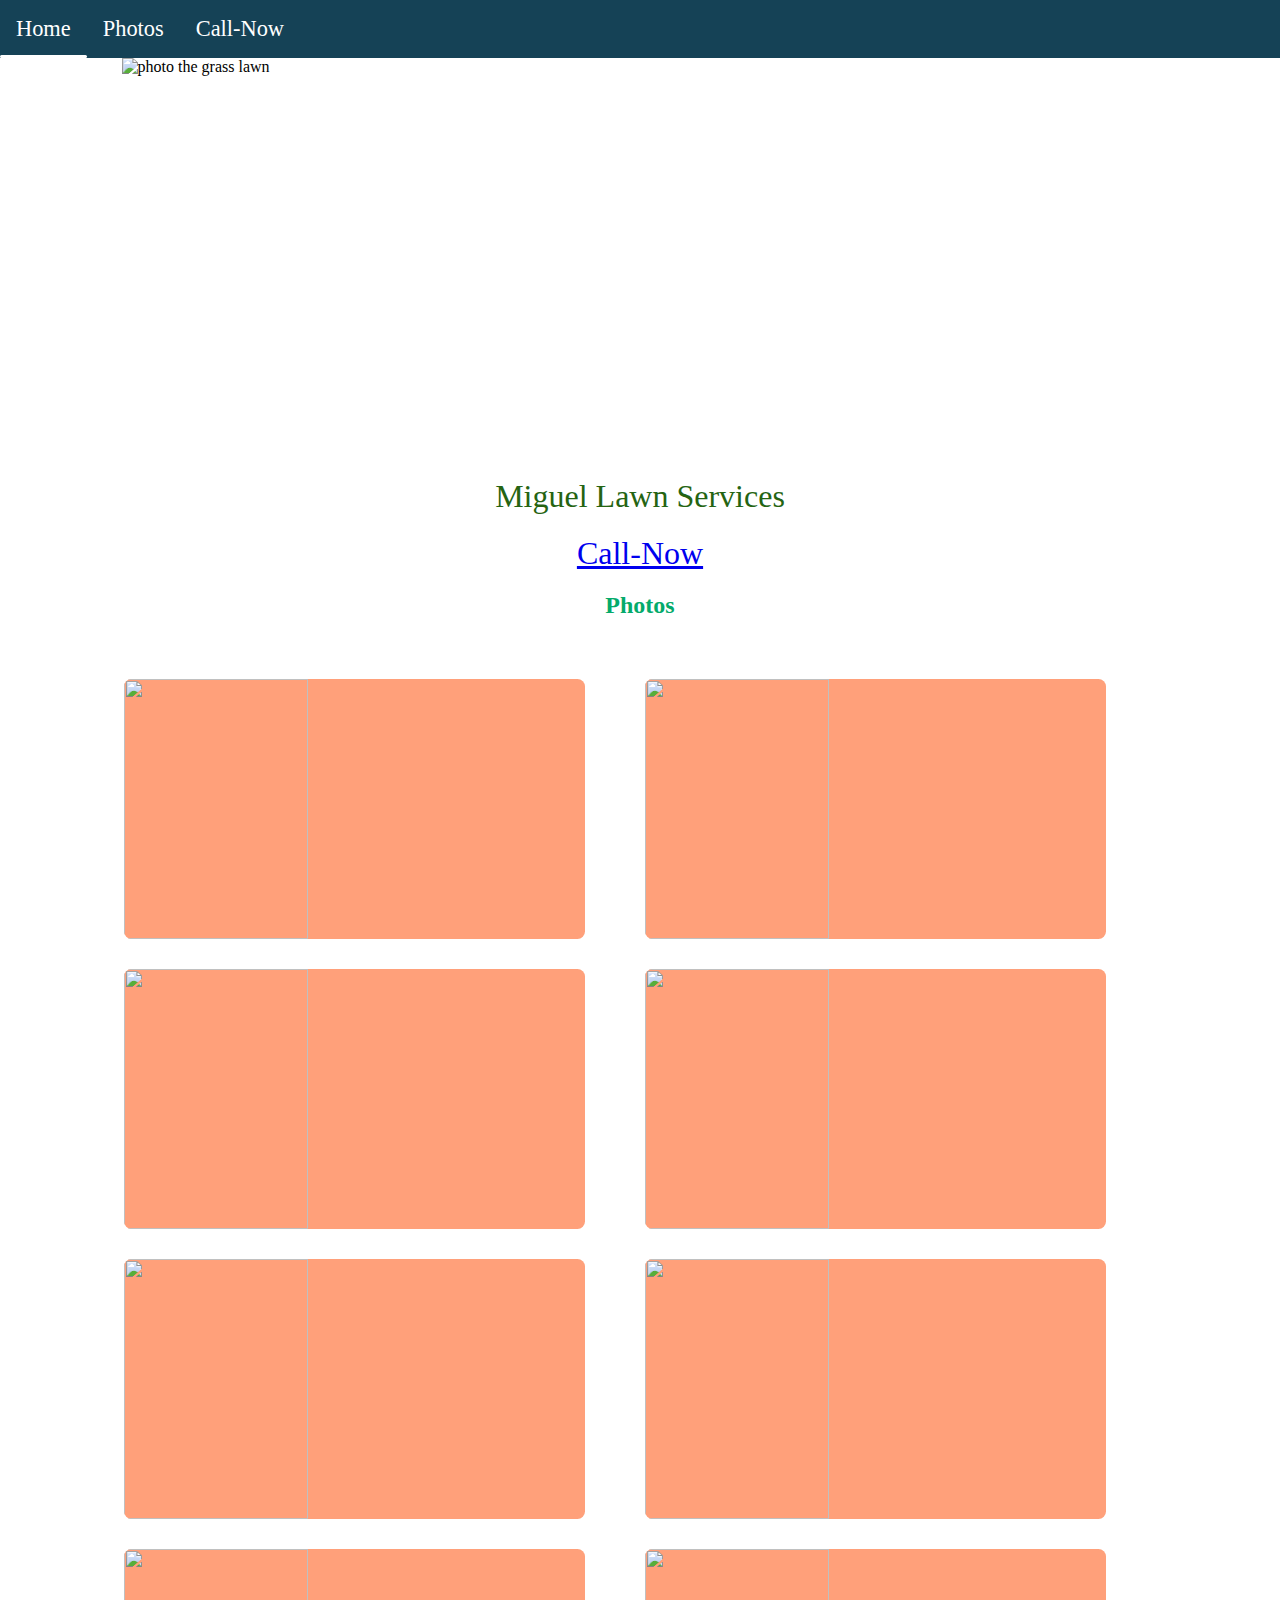
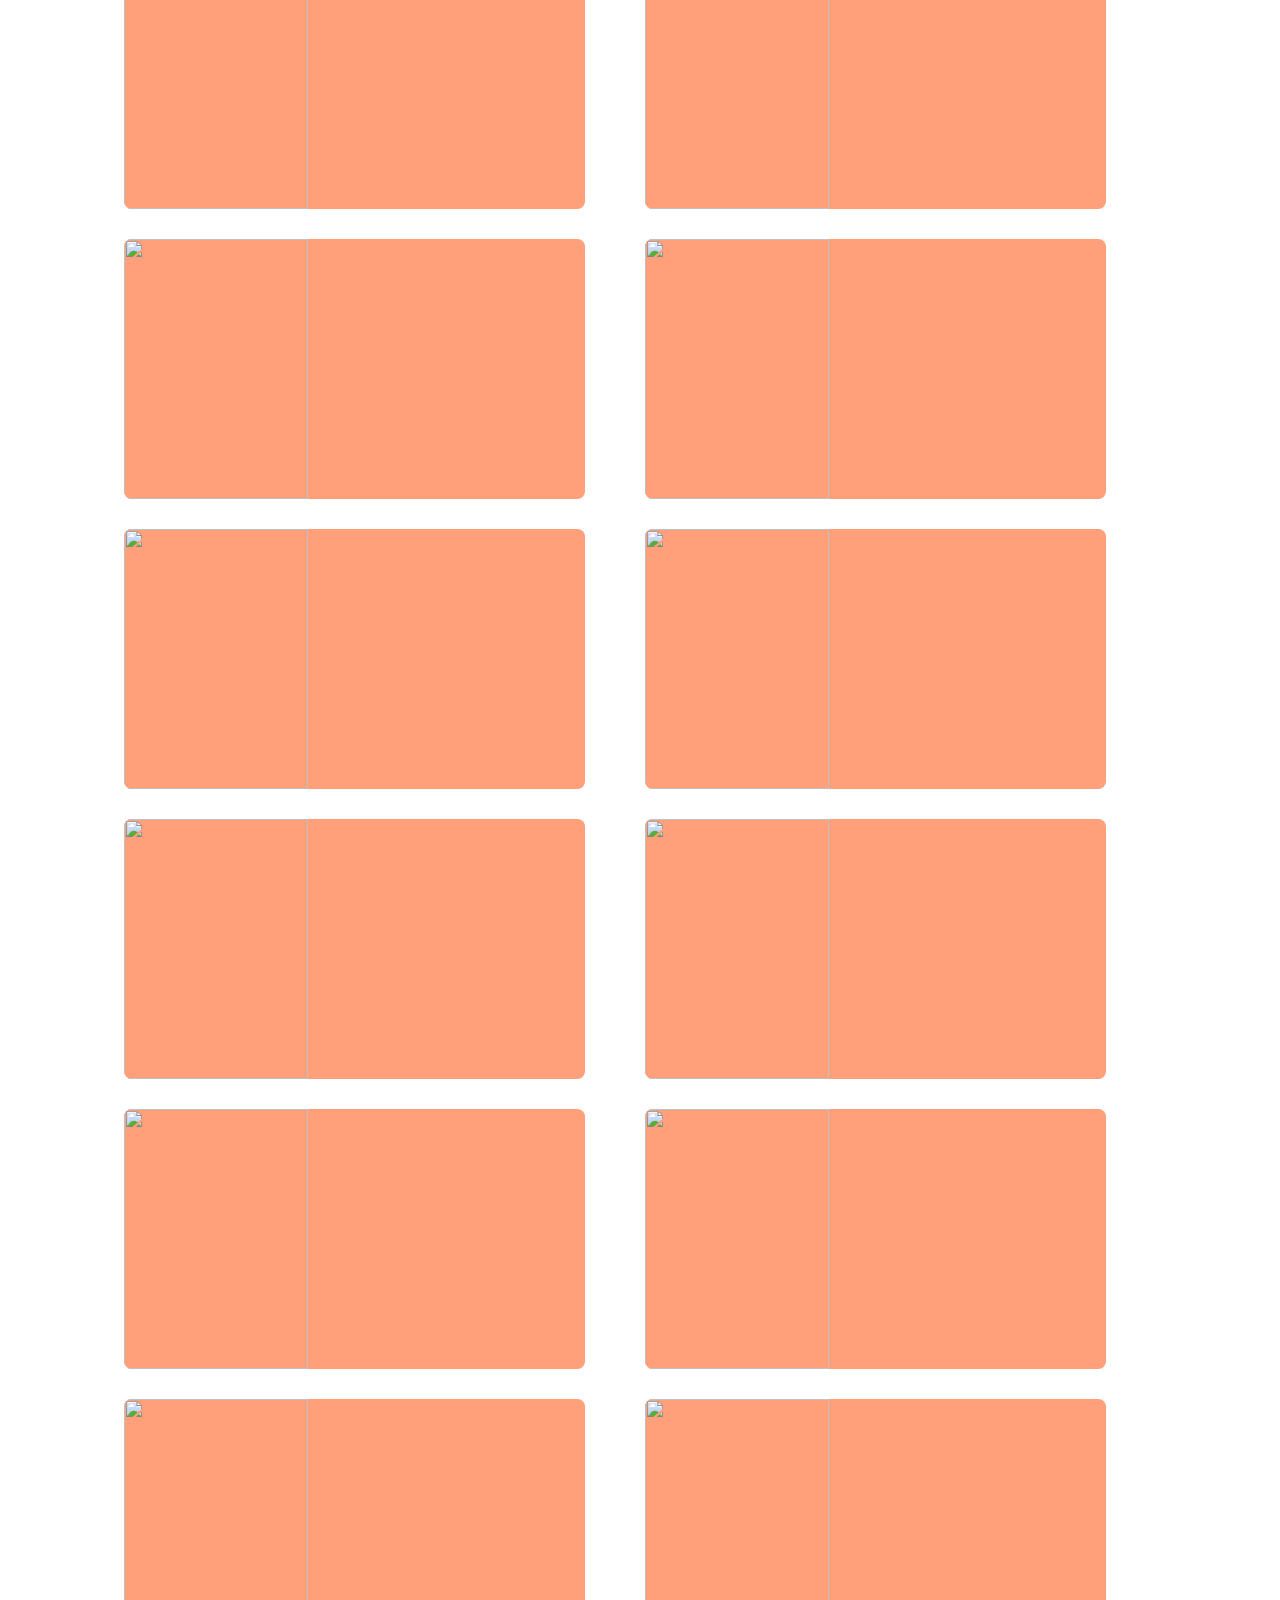
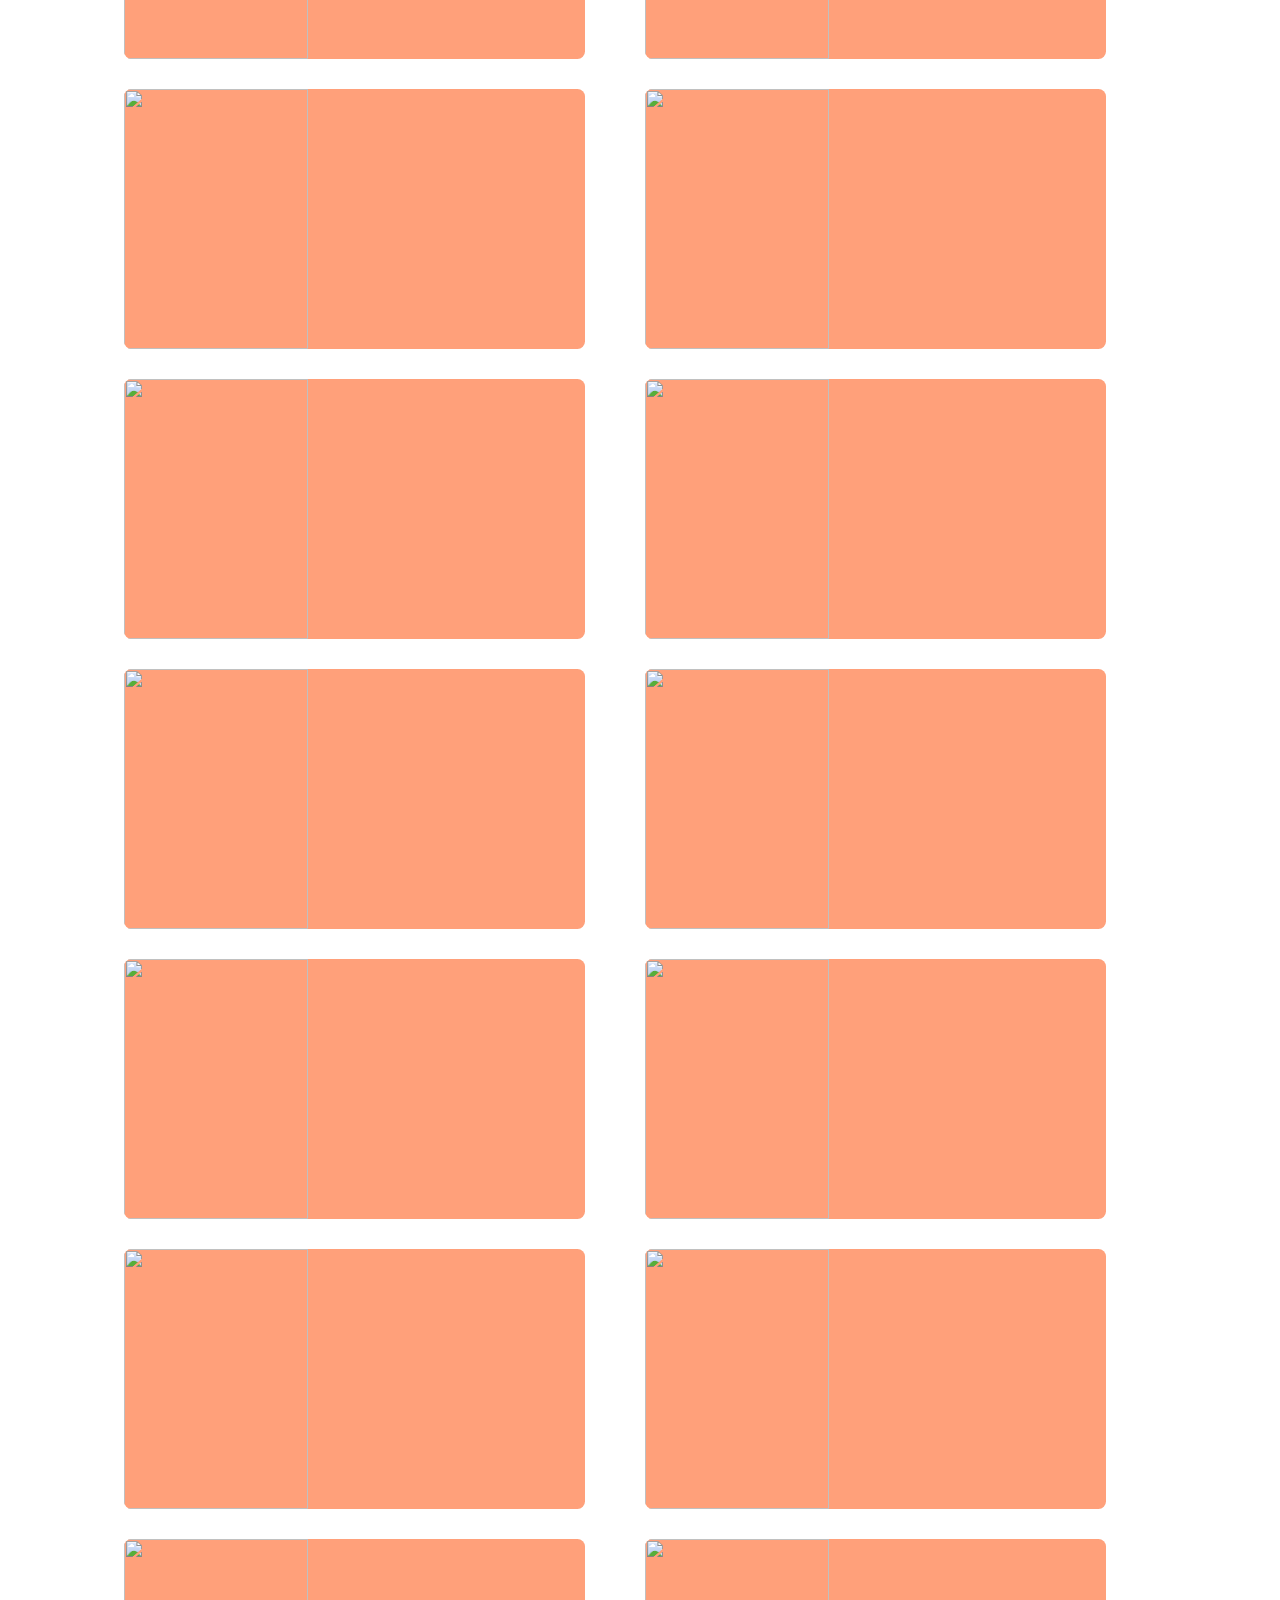
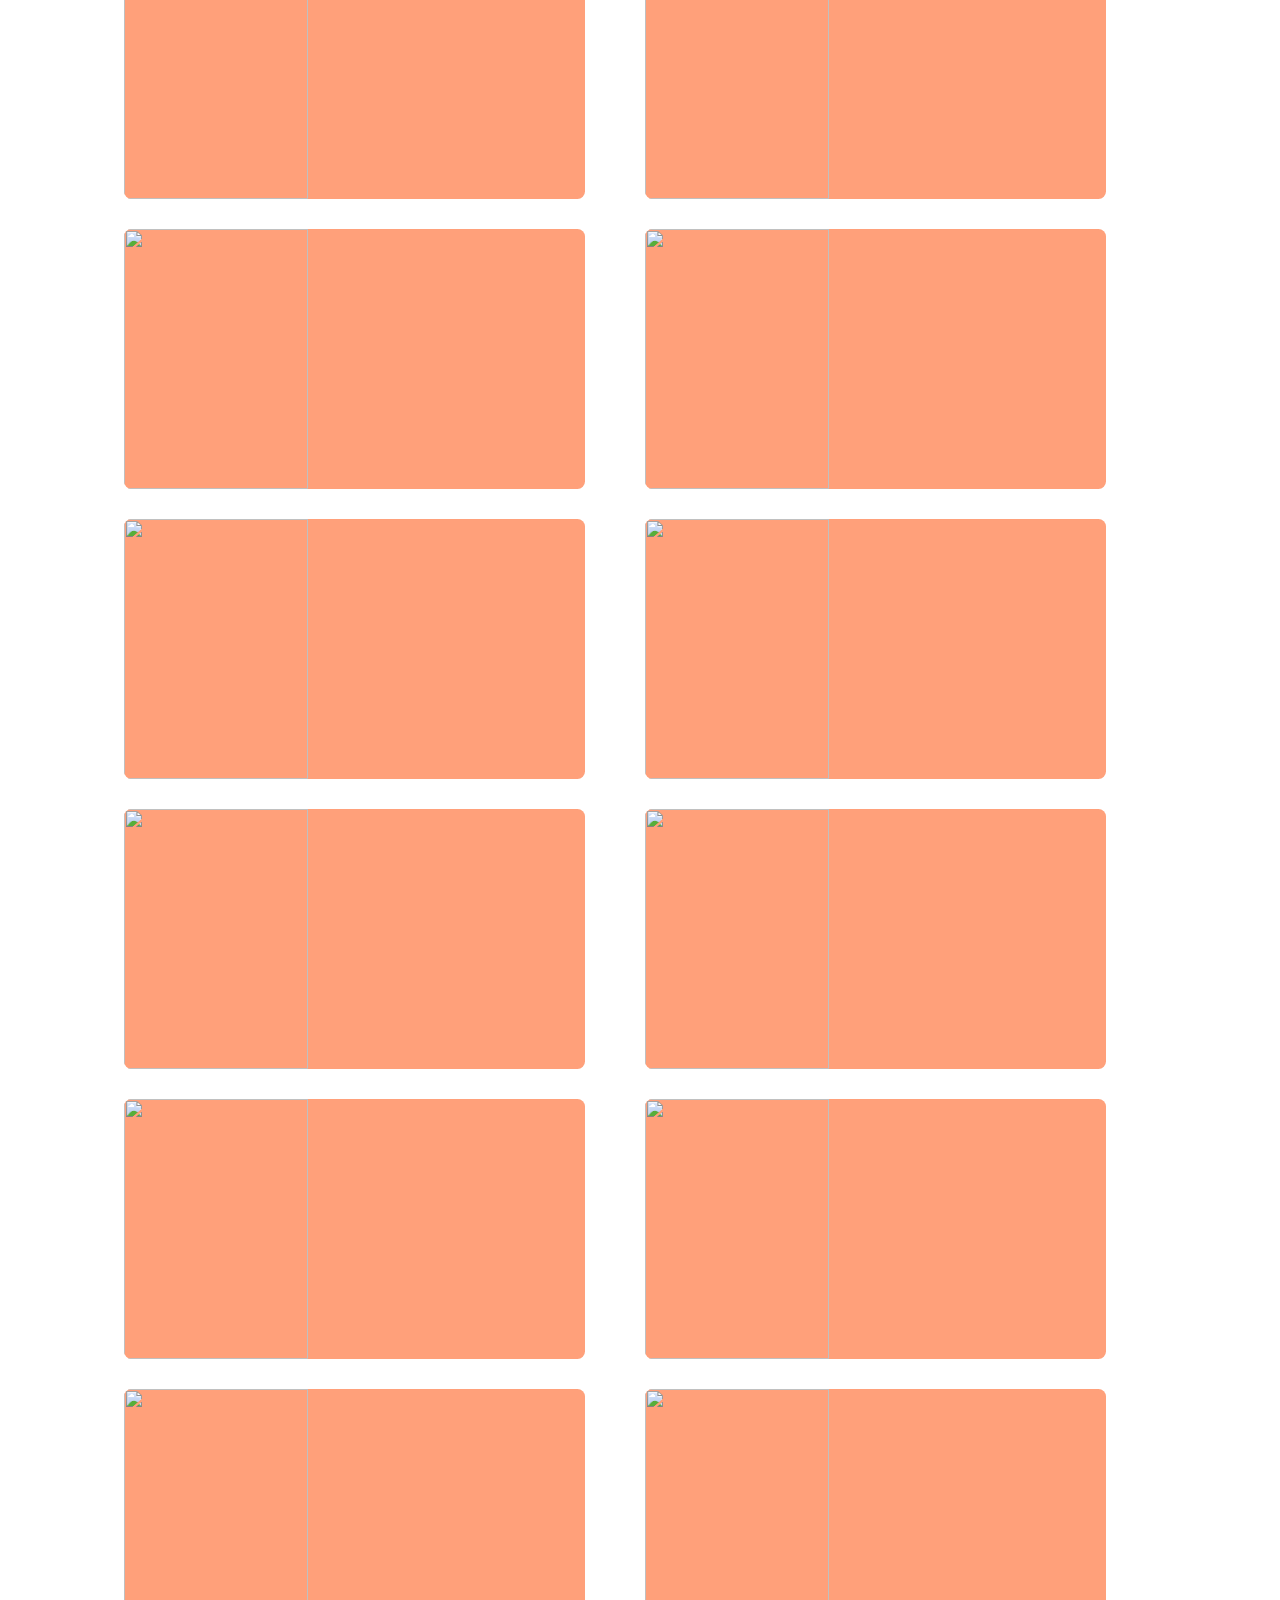
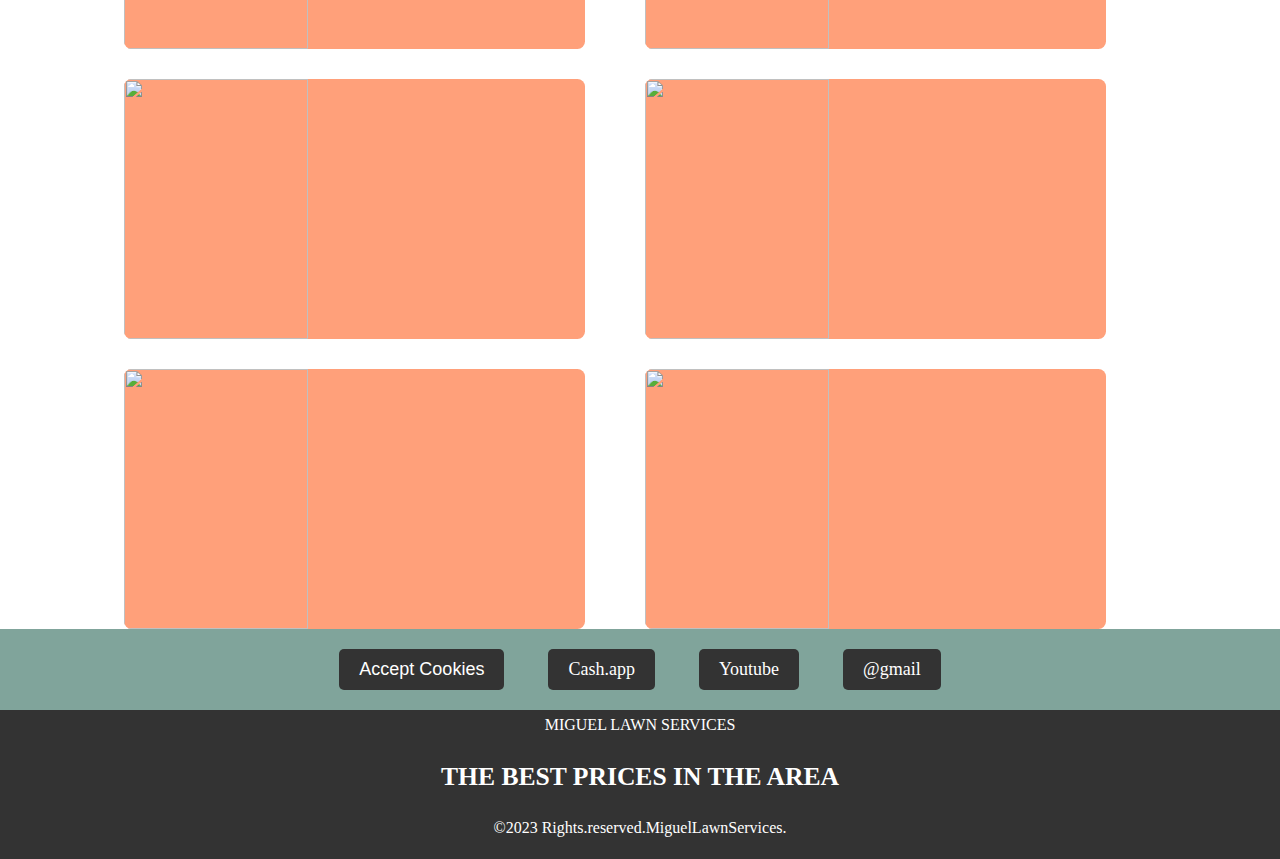
==== index.html @ 2a2e85ef "fix" ====
<!doctype html>
<html lang="en-us">
<head>
 <meta charset="utf-8">
 <meta name="viewport" content="width=device-width, initial-scale=1, shrink-to-fit=no">
   
  <link rel="stylesheet" href="./style.css">
  <link rel="stylesheet" href="./navbar.css">
  <link rel="stylesheet" href="./fotos.css">
  <link rel="stylesheet" href="button.css">
  <link rel="shortcut icon" href="https://img.icons8.com/emoji/28/null/maple-leaf-emoji.png" type="image/x-icon">
  <title>Laguna-Grass</title>
  <meta name="msvalidate.01" content="AD4BCA08DF0786EE514A2BD25D9C51A0">
</head>

<body>
  <nav class="navbar" id="nav">
    <ul>
      <li><a href="#" target="_top">Home</a></li>
      <li><a href="#content" target="_top">Photos</a></li>
      <li><a href="tel:12408838479">Call-Now</a></li>
    </ul>
  </nav>
  <div id="titulo">
    <img src="https://lagunamowinggrass.com/img/galeria11.jpg" alt="photo the grass lawn">
  </div>
  <div class="span" id="place">Miguel Lawn Services</div>
  <div class="span" id="llamar"><a href="tel:+2408838479">Call-Now</a></div>

<script async src="https://pagead2.googlesyndication.com/pagead/js/adsbygoogle.js?client=ca-pub-3200750316029700"
  crossorigin="anonymous"></script>
 
 

  <h2 id="content">Photos</h2>
  <main class="content">
  
      <img class="fotos" src="https://lagunamowinggrass.com/img/galeria1.jpg" alt="">
     
     
      <img class="fotos" src="https://lagunamowinggrass.com/img/cortes2.jpg" alt="">
    



    
      <img class="fotos" src="https://lagunamowinggrass.com/img/cortes2.jpg" alt="">
   

     
      <img class="fotos" src="https://lagunamowinggrass.com/img/galeria3.jpg" alt="">
     

     
      <img class="fotos" src="https://lagunamowinggrass.com/img/galeria5.jpg" alt="">
     
     
      <img class="fotos" src="https://lagunamowinggrass.com/img/galeria6.jpg" alt="">
     
     
      <img class="fotos" src="https://lagunamowinggrass.com/img/galeria7.jpg" alt="">
    
     
      <img class="fotos" src="https://lagunamowinggrass.com/img/galeria8.jpg" alt="">
    
     
      <img class="fotos" src="https://lagunamowinggrass.com/img/galeria9.jpg" alt="">
    
     
      <img class="fotos" src="https://lagunamowinggrass.com/img/galeria10.jpg" alt="">
    
     
      <img class="fotos" src="https://lagunamowinggrass.com/img/galeria11.jpg" alt="">
    
     
      <img class="fotos" src="https://lagunamowinggrass.com/img/galeria12.jpg" alt="">
    
     
      <img class="fotos" src="https://lagunamowinggrass.com/img/galeria13.jpg" alt="">
    
     
      <img class="fotos" src="https://lagunamowinggrass.com/img/galeria14.jpg" alt="">
    


     
      <img class="fotos" src="https://lagunamowinggrass.com/img/cortes2.jpg" alt="">
    
     
      <img class="fotos" src="https://lagunamowinggrass.com/img/galeria1.jpg" alt="">
    
     
      <img class="fotos" src="https://lagunamowinggrass.com/img/galeria3.jpg" alt="">
    
    
      <img class="fotos" src="https://lagunamowinggrass.com/img/galeria4.jpg" alt="">
    
    
      <img class="fotos" src="https://lagunamowinggrass.com/img/galeria5.jpg" alt="">
    
    
      <img class="fotos" src="https://lagunamowinggrass.com/img/galeria6.jpg" alt="">
    
    
      <img class="fotos" src="https://lagunamowinggrass.com/img/galeria7.jpg" alt="">
    
    
      <img class="fotos" src="https://lagunamowinggrass.com/img/galeria8.jpg" alt="">
    
    
      <img class="fotos" src="https://lagunamowinggrass.com/img/galeria9.jpg" alt="">
    
    
      <img class="fotos" src="https://lagunamowinggrass.com/img/galeria10.jpg" alt="">
    
    
      <img class="fotos" src="https://lagunamowinggrass.com/img/galeria11.jpg" alt="">
    
    
      <img class="fotos" src="https://lagunamowinggrass.com/img/galeria12.jpg" alt="">
    
    
      <img class="fotos" src="https://lagunamowinggrass.com/img/galeria3.jpg" alt="">
    
    
      <img class="fotos" src="https://lagunamowinggrass.com/img/galeria14.jpg" alt="">
    
    
      <img class="fotos" src="https://lagunamowinggrass.com/img/galeria12.jpg" alt="">
    

    
      <img class="fotos" src="https://lagunamowinggrass.com/img/cortes2.jpg" alt="">
    

    
      <img class="fotos" src="https://lagunamowinggrass.com/img/galeria3.jpg" alt="">
    


    
      <img class="fotos" src="https://lagunamowinggrass.com/img/galeria1.jpg" alt="">
    
    
      <img class="fotos" src="https://lagunamowinggrass.com/img/galeria3.jpg" alt="">
    
    
      <img class="fotos" src="https://lagunamowinggrass.com/img/galeria4.jpg" alt="">
    
     
      <img class="fotos" src="https://lagunamowinggrass.com/img/galeria5.jpg" alt="">
    
     
      <img class="fotos" src="https://lagunamowinggrass.com/img/galeria6.jpg" alt="">
    
     
      <img class="fotos" src="https://lagunamowinggrass.com/img/galeria7.jpg" alt="">
    
     
      <img class="fotos" src="https://lagunamowinggrass.com/img/galeria8.jpg" alt="">
    
     
      <img class="fotos" src="https://lagunamowinggrass.com/img/galeria9.jpg" alt="">
    
     
      <img class="fotos" src="https://lagunamowinggrass.com/img/galeria10.jpg" alt="">
    
     
      <img class="fotos" src="https://lagunamowinggrass.com/img/galeria11.jpg" alt="">
    
     
      <img class="fotos" src="https://lagunamowinggrass.com/img/galeria12.jpg" alt="">
  
     
      <img class="fotos" src="https://lagunamowinggrass.com/img/galeria13.jpg" alt="">
  
     
      <img class="fotos" src="https://lagunamowinggrass.com/img/galeria14.jpg" alt="">
  

  </main>
  <div class="botones"> 
    <button class="button" id="galleta" onclick="mostrarMensajeCookies()">Accept Cookies</button>
    <a class="button" href="https://cash.app/$LagunaLawnServices" target="#">Cash.app</a>
    <a class="button" href="https://www.youtube.com/@miguellaguna8888?si=B71Z4YvEQ0Vnyp35" target="#">Youtube</a>
    <a class="button" href="mailto:lagunalawnservice88@gmail.com" target="#">@gmail</a>
    </div>
  <footer class="pie">
    <span>MIGUEL LAWN SERVICES</span>
    <h3 class="pie1">THE BEST PRICES IN THE AREA</h3>
    <p>&copy;2023 Rights.reserved.MiguelLawnServices.</p>

  </footer>
  <script src="app.js"></script>
  <script src="titulo.js"></script>

</body>

</html>
---- style.css ----
body {
    margin: 0;
    padding: 0;
    
}
html{
    scroll-behavior: smooth;
}
.col {
    color: #256412;
    margin-left: 10px;
}

.pie1 {
    color: white;
}

.nombre {
    text-align: center;
}

.nombre h2 {
    color: #125478;
}

.nombre span {
    color: rgb(116, 196, 144);
}

 

.logo {
    height: 100%;
    text-align: center;
    position: sticky;
    top: 20px;
}


/* galeria*/


/*galeria fotos*/

.pie {
background-color: #333;
color: #fff;
text-align: center;
 padding: 6px;
    margin-top:0px;
 
    
    clear: both;
}

.pie span,
h3 {
    padding:2px;
}


/*projects*/

 
 

#titulo {
    width: 90%;
    height: 400px;
    margin-left: 5%;
    /*background-color: aqua;*/
}

#titulo img {
    object-fit: cover;
    width: 90%;
    height: 400px;
    margin-left: 5%;
}

#titulo h4 {
    color: #256412;
    font-weight: 600;
    margin-left: 30px;
}

.partes {
    width: 90%;
    height: 600px;
    margin-left: 5%;
    margin-top: 2px;
    margin-bottom: 160px;
}

.partes h2 {
    color: #3c3c3c;
    text-align: center;
    padding-top: 20px;
    font-weight: bold;
}

.lawn {
    color: #256412;
    font-weight: 400;
    font-size: 2rem;
    margin-left: 25%;
    
}

.informe {
    display: grid;
    grid-template-columns: 3;
    width: 30%;
    height: 400px;
    margin-left: 2.5%;
    float: left;
    background: rgba(175, 238, 199, 0.2);
    margin-top: 100px;
    border-radius: 0.1cm;
}

h3 {
    color: rgb(13, 12, 12);
    font-size: 1.6rem;
}


/*ombre*/

.span {
    color: #256412;
    font-size: 2rem;
    font-family: cursive;
    text-align: center;
    margin-top: 20px;
}

@media (min-width:360px) and (max-width:430px) {
    #projects .project-item {
        display: flex;
        align-items: center;
        justify-content: center;
        flex-direction: column;
        width: 100%;
        margin: 10px auto;
        overflow: hidden;
        border-radius: 6px;
    }
 
}
@media (min-width:300px) and (max-width:860px){
#galleta{
    display: none;
}
}
---- navbar.css ----
body{
  margin: 0;
  padding: 0;
}
.navbar{
  background-color: #154256;
  position: sticky;
  -webkit-sticky: sticky;
  top: 0;
}
.navbar ul{
margin: 0;
padding: 0;
position: relative;
overflow: hidden;
list-style-type: none;
 
}
li{
  float: left;
}
li a{
  text-decoration: none;
  display: block;
  padding: 16px 16px;
  color: #fff;
  font-size: 1.4rem;
 position: relative;
}
li a::after{
position: absolute;
content: "";
width: 0;
left: 100%;
bottom: 0;
height: 3px;
background-color: #fff;
border-radius: 3rem;
transition: widht 0.3s,left 0.3s;
}
li a:hover::after{
  
  width: 100%;
  left: 0;
  color: #fff;
}
/* nav */
.section-title{
  font-size: 1.4rem;
}
---- fotos.css ----
.content {
    width: 90%;
    margin-left: 5%;
    height: 1600px;
    margin-top: 30px;
   
}
#content{
  text-align: center;
  color: #04aa6b;
  font-weight: bold;
}

.fotos {
    margin-top: 2rem;
    width: 24%;
    height: 260px;
    float: left;
    margin-left: 14px;
    border-radius: 0.2cm;
}

.fotos img {
    width: 100%;
    height: 260px;
    object-fit: cover;
    border-radius: 0.2cm;
}

@media (min-width:1024px) and (max-width:1600px) {
    .fotos {
        margin-top: 30px;
        width: 40%;
        height: 260px;
        background-color: lightsalmon;
        float: left;
        margin-left: 60px;
    }
}

@media (min-width:360px) and (max-width:1000px) {
    .fotos {
        display: block;
        margin-top: 30px;
        width: 80%;
        height: 260px;
        background-color: lightsalmon;
        float: left;
        margin-left: 14px;
    }
    .context {
        width: 100%;
        
        display: block;
        margin-top: 30px;
    }}
---- button.css ----
.botones{
  width: 100%;
  height: auto;
  margin-top: 1700px;
  background-color: #1548;
  clear: both;
  text-align: center;
}
.button {
            display: inline-block;
            padding: 10px 20px;
            background-color: #333;
            color: #fff;
            text-decoration: none;
            margin: 20px;
            border-radius: 5px;
            border-bottom: none;
            border-top: none;
            border-left: none;
            border-right: none;
            font-size: 18px;
        }
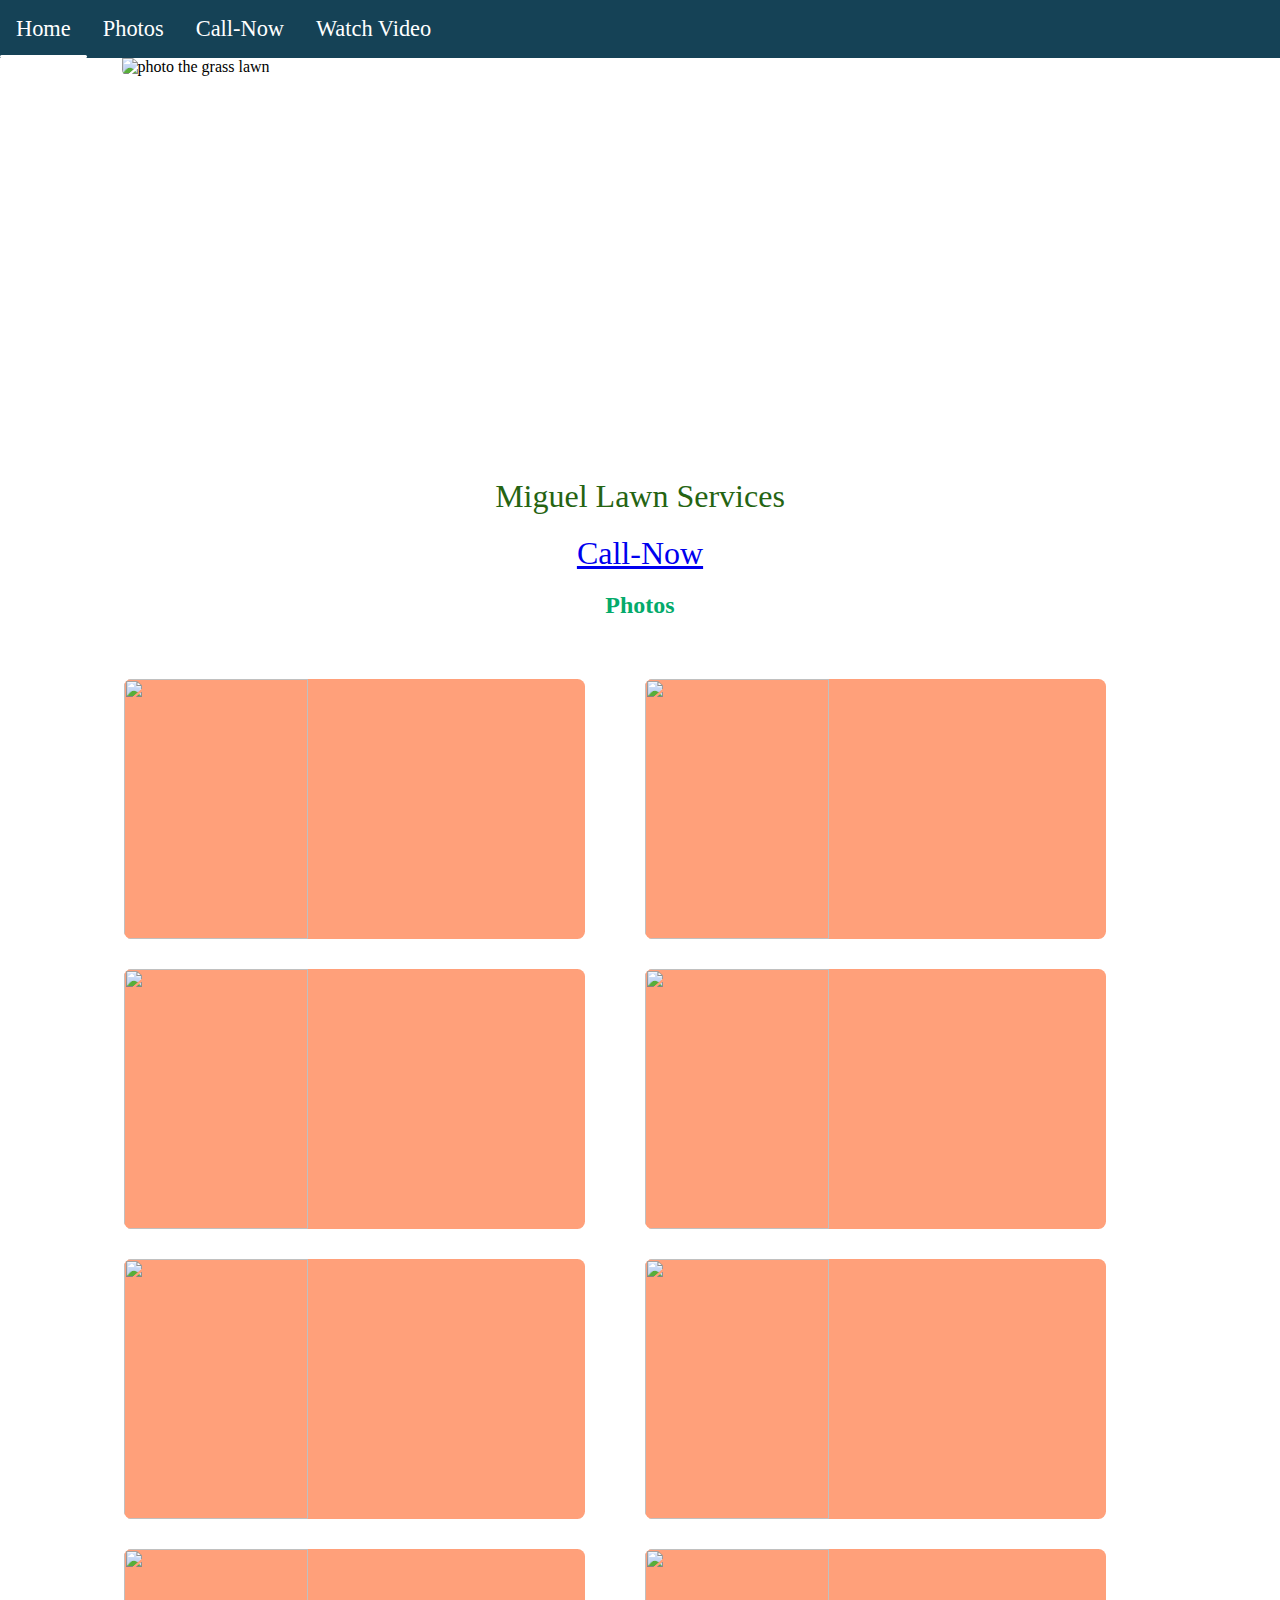
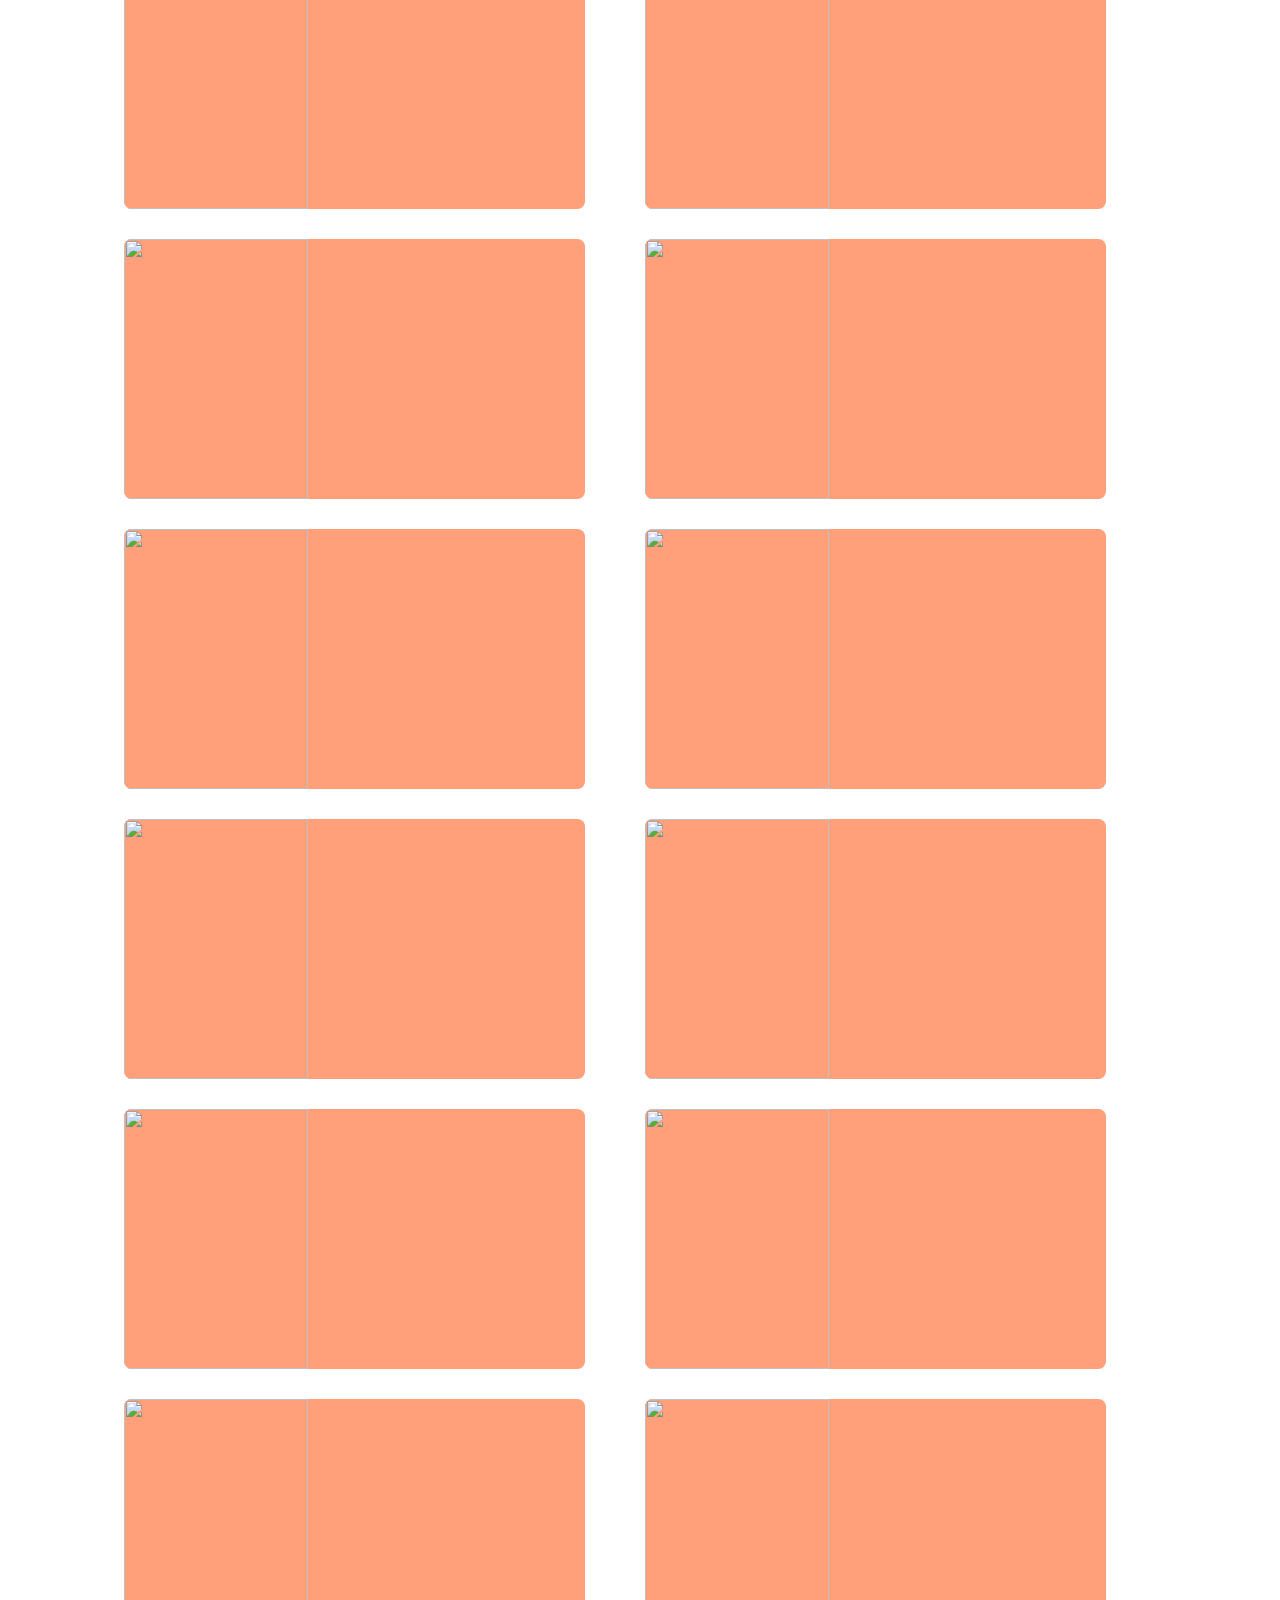
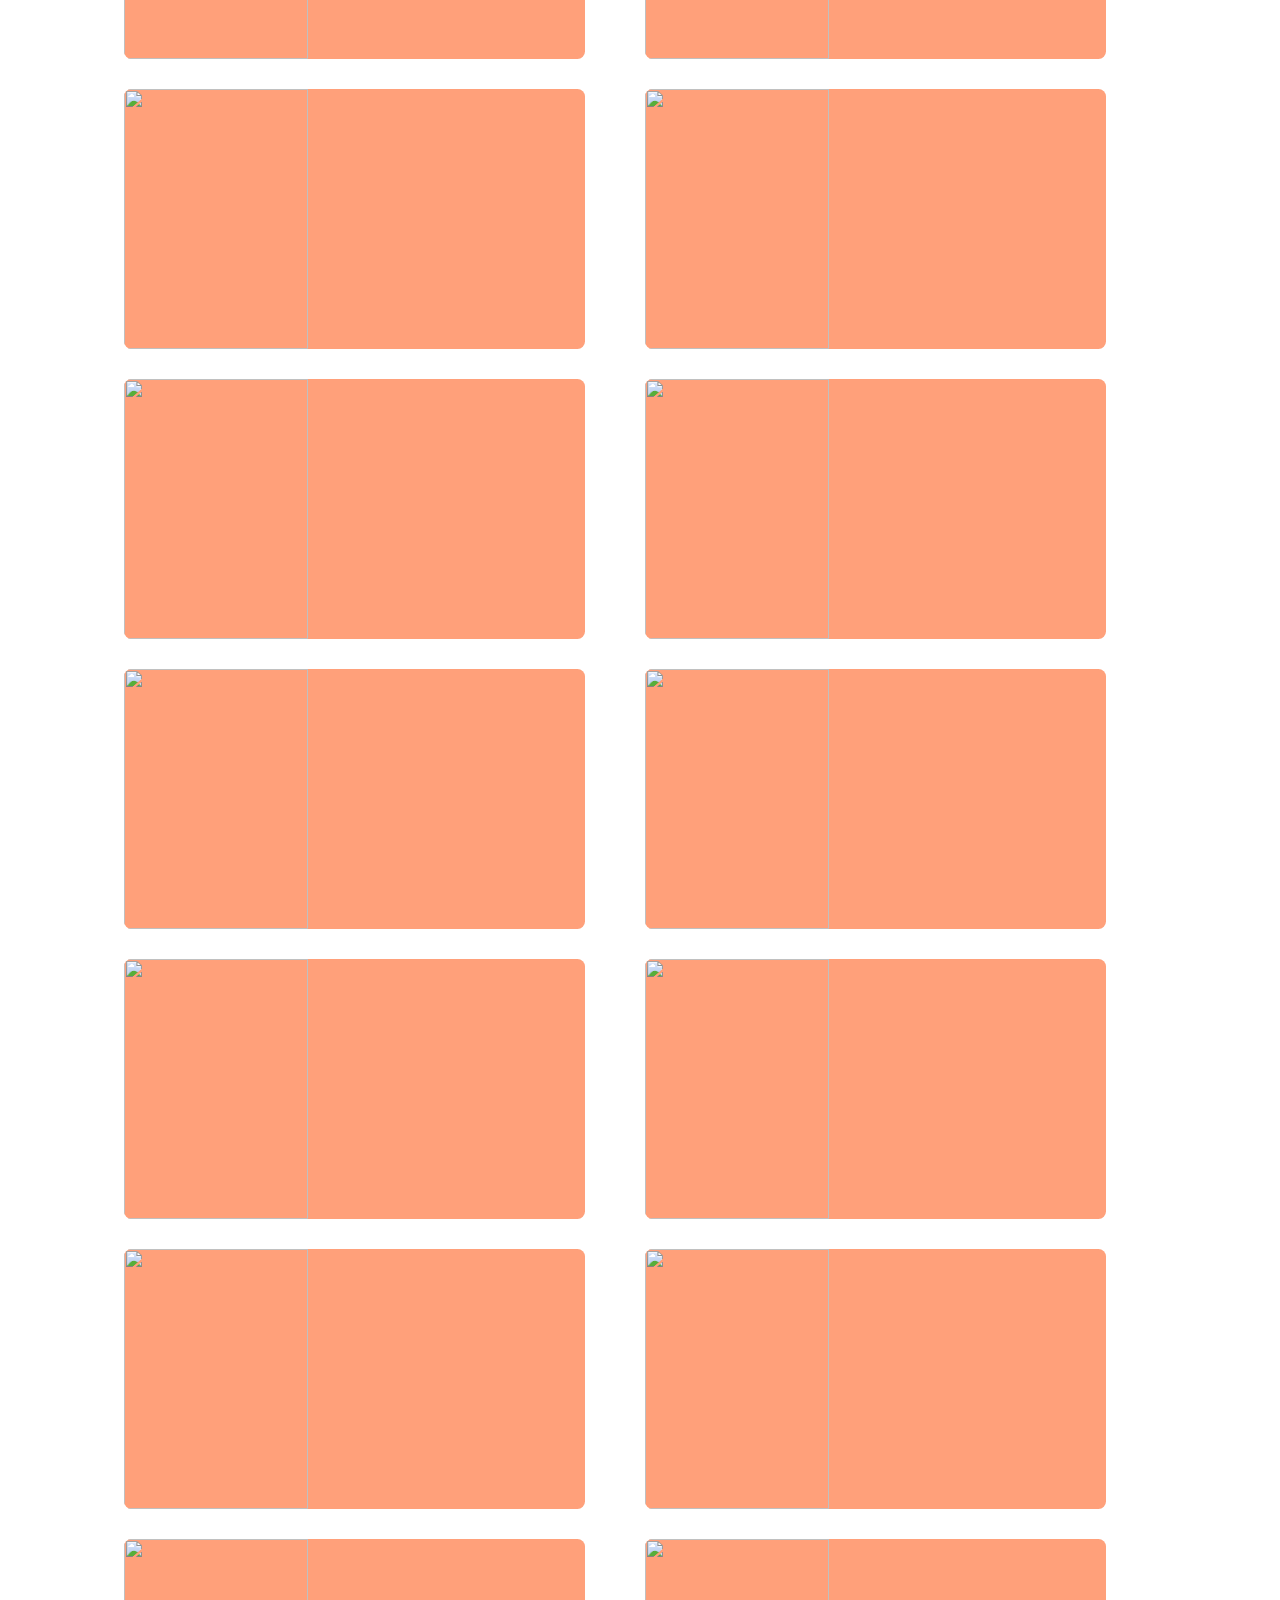
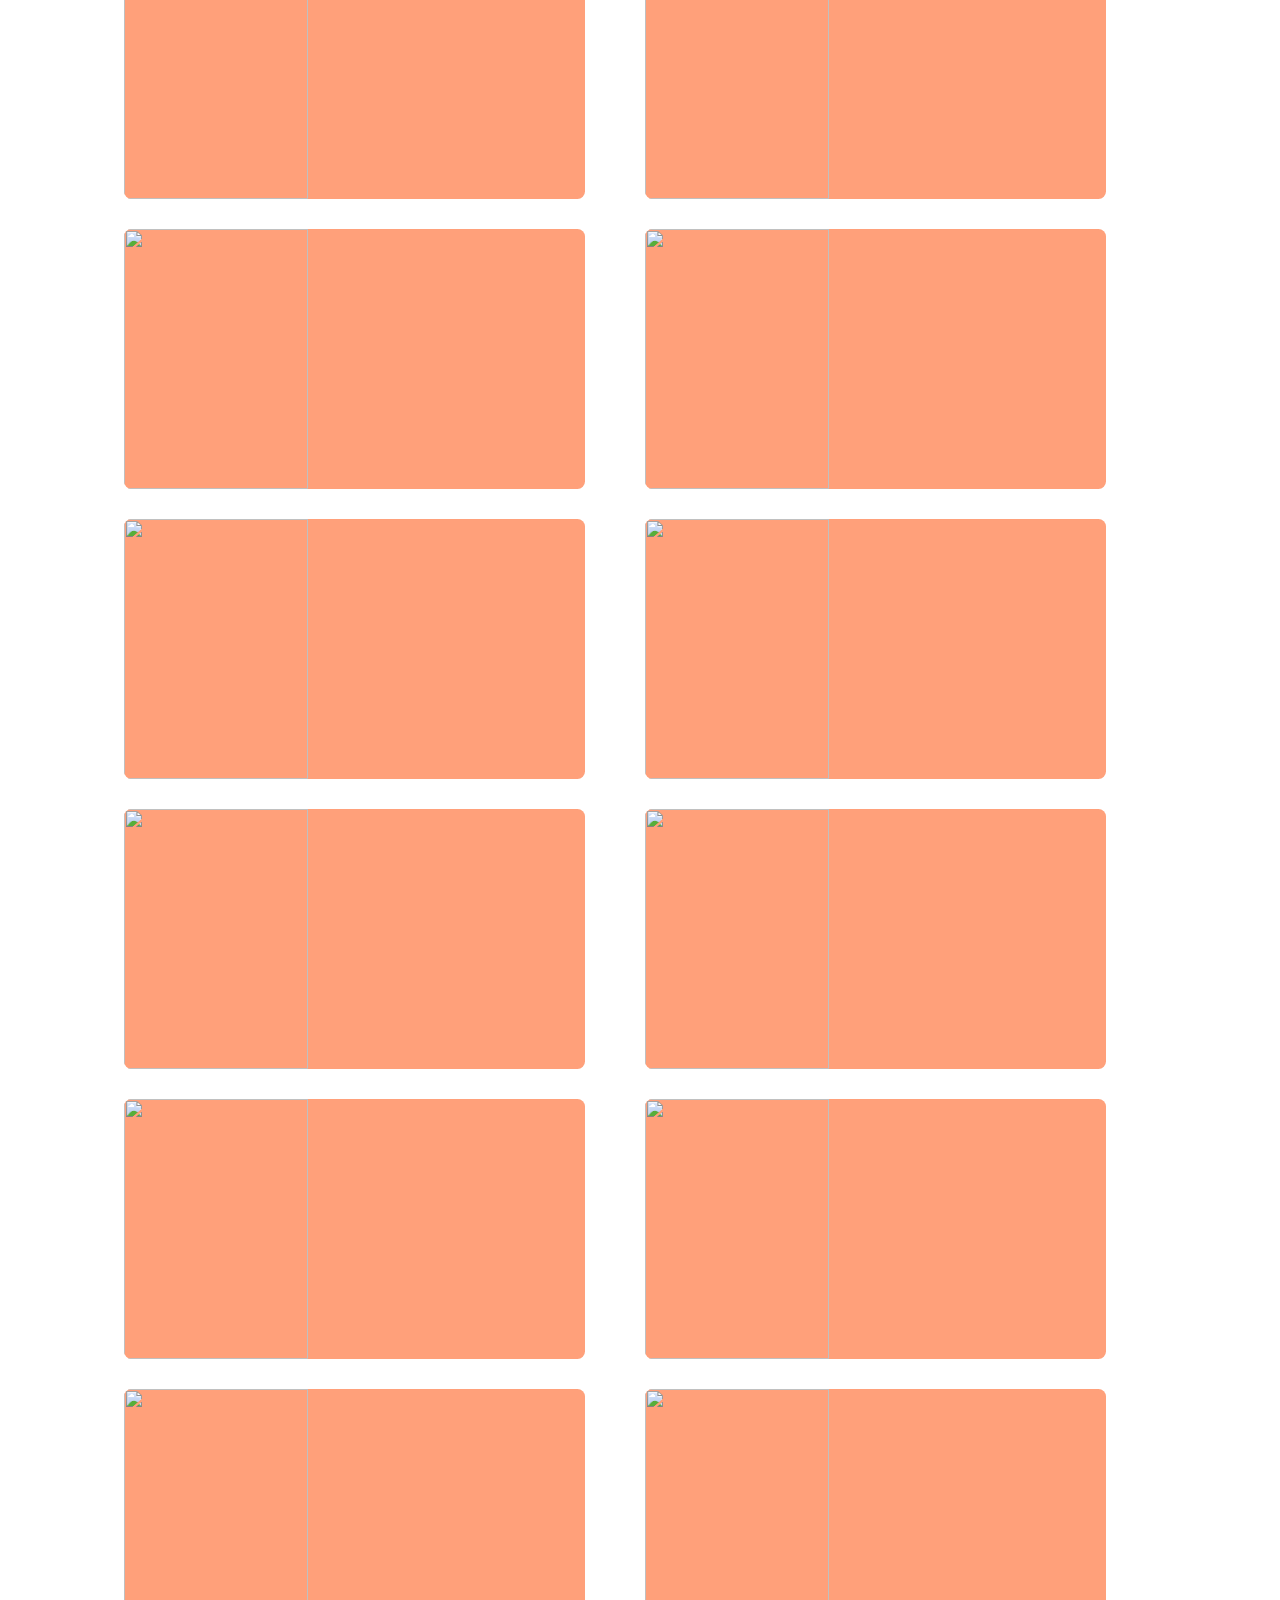
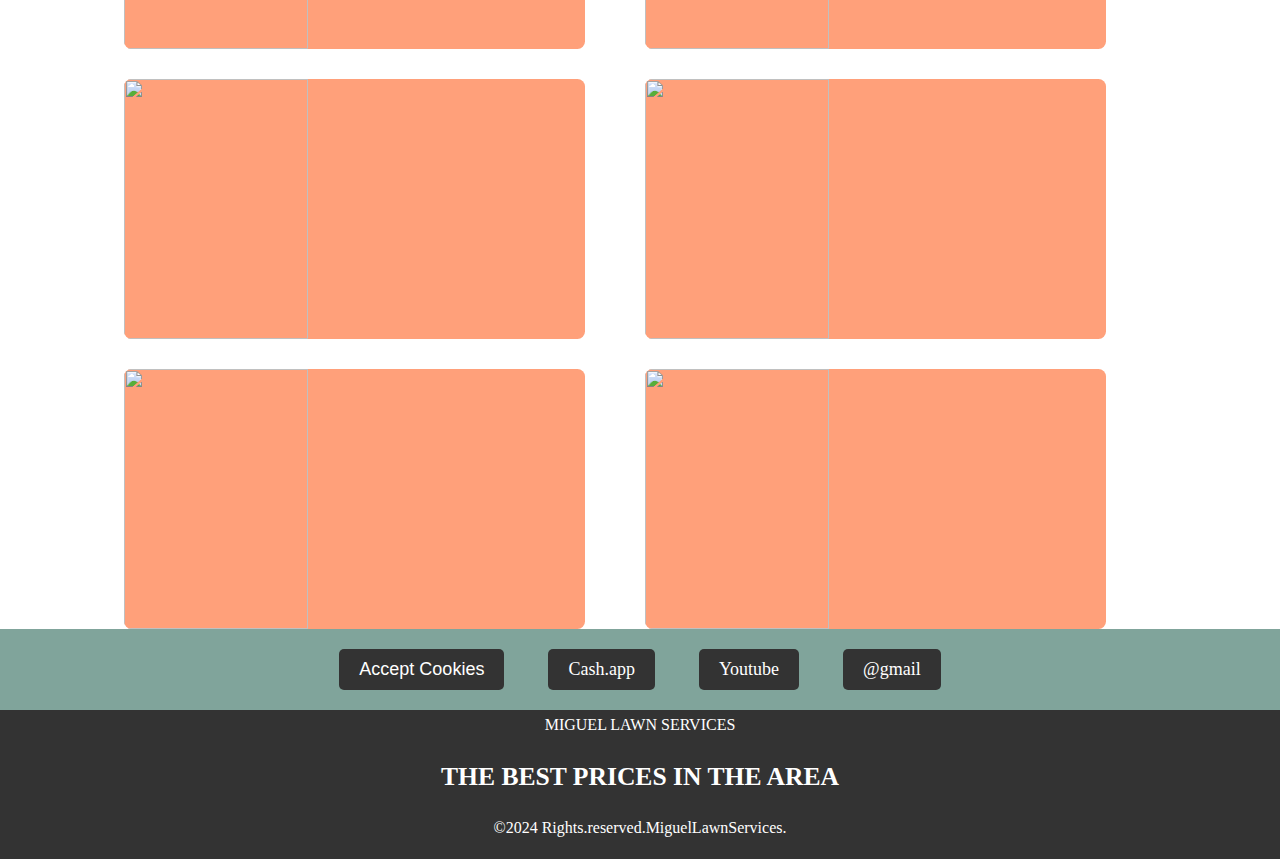
==== commit 7a44946a: "fix-web" ====
--- a/index.html
+++ b/index.html
@@ -3,14 +3,20 @@
 <head>
  <meta charset="utf-8">
  <meta name="viewport" content="width=device-width, initial-scale=1, shrink-to-fit=no">
-   
+ <meta name="url" content="https://lagunagreengrass.com/">
+ <meta name="owner" content="Miguel Laguna">
+  <meta name="distribution" content="Global">
+  <meta name="author" content="Miguel Laguna">
+  <meta name="google-site-verification" content="XRxyM_iNlF5VMdGf-lFgA3GHeFPhY-eCI6K8ZvhTXz8" />
   <link rel="stylesheet" href="./style.css">
   <link rel="stylesheet" href="./navbar.css">
   <link rel="stylesheet" href="./fotos.css">
   <link rel="stylesheet" href="button.css">
   <link rel="shortcut icon" href="https://img.icons8.com/emoji/28/null/maple-leaf-emoji.png" type="image/x-icon">
-  <title>Laguna-Grass</title>
-  <meta name="msvalidate.01" content="AD4BCA08DF0786EE514A2BD25D9C51A0">
+  <script async src="https://pagead2.googlesyndication.com/pagead/js/adsbygoogle.js?client=ca-pub-9784468864973683"
+     crossorigin="anonymous"></script>
+  <title>Laguna Grass Mowing</title>
+  
 </head>
 
 <body>
@@ -19,16 +25,20 @@
       <li><a href="#" target="_top">Home</a></li>
       <li><a href="#content" target="_top">Photos</a></li>
       <li><a href="tel:12408838479">Call-Now</a></li>
+      <li><a   id="video">Watch Video</a></li>
+       <li><a  id="videoss">Watch Video</a></li>
     </ul>
   </nav>
   <div id="titulo">
     <img src="https://lagunamowinggrass.com/img/galeria11.jpg" alt="photo the grass lawn">
   </div>
+  <div class="video" id="videos">
+<iframe  src="https://www.youtube.com/embed/tJaU8Ak5j24?si=JxE2_KO6PiQKjV0H" title="YouTube video player" frameborder="0" allow="accelerometer; autoplay; clipboard-write; encrypted-media; gyroscope; picture-in-picture; web-share" referrerpolicy="strict-origin-when-cross-origin" allowfullscreen></iframe>
+  </div>
   <div class="span" id="place">Miguel Lawn Services</div>
   <div class="span" id="llamar"><a href="tel:+2408838479">Call-Now</a></div>
 
-<script async src="https://pagead2.googlesyndication.com/pagead/js/adsbygoogle.js?client=ca-pub-3200750316029700"
-  crossorigin="anonymous"></script>
+ 
  
  
 
@@ -188,7 +198,7 @@
   <footer class="pie">
     <span>MIGUEL LAWN SERVICES</span>
     <h3 class="pie1">THE BEST PRICES IN THE AREA</h3>
-    <p>&copy;2023 Rights.reserved.MiguelLawnServices.</p>
+    <p>&copy;2024 Rights.reserved.MiguelLawnServices.</p>
 
   </footer>
   <script src="app.js"></script>
--- a/style.css
+++ b/style.css
@@ -1,155 +1,166 @@
 body {
-    margin: 0;
-    padding: 0;
-    
+  margin: 0;
+  padding: 0;
 }
-html{
-    scroll-behavior: smooth;
+html {
+  scroll-behavior: smooth;
 }
 .col {
-    color: #256412;
-    margin-left: 10px;
+  color: #256412;
+  margin-left: 10px;
 }
 
 .pie1 {
-    color: white;
+  color: white;
 }
 
 .nombre {
-    text-align: center;
+  text-align: center;
 }
 
 .nombre h2 {
-    color: #125478;
+  color: #125478;
 }
 
 .nombre span {
-    color: rgb(116, 196, 144);
+  color: rgb(116, 196, 144);
 }
 
- 
-
 .logo {
-    height: 100%;
-    text-align: center;
-    position: sticky;
-    top: 20px;
+  height: 100%;
+  text-align: center;
+  position: sticky;
+  top: 20px;
 }
 
-
 /* galeria*/
-
 
 /*galeria fotos*/
 
 .pie {
-background-color: #333;
-color: #fff;
-text-align: center;
- padding: 6px;
-    margin-top:0px;
- 
-    
-    clear: both;
+  background-color: #333;
+  color: #fff;
+  text-align: center;
+  padding: 6px;
+  margin-top: 0px;
+
+  clear: both;
 }
 
 .pie span,
 h3 {
-    padding:2px;
+  padding: 2px;
 }
-
 
 /*projects*/
 
- 
- 
-
 #titulo {
-    width: 90%;
-    height: 400px;
-    margin-left: 5%;
-    /*background-color: aqua;*/
+  width: 90%;
+  height: 400px;
+  margin-left: 5%;
+  /*background-color: aqua;*/
 }
 
 #titulo img {
-    object-fit: cover;
-    width: 90%;
-    height: 400px;
-    margin-left: 5%;
+  object-fit: cover;
+  width: 90%;
+  height: 400px;
+  margin-left: 5%;
+ border-bottom-left-radius: .4rem;
+ border-bottom-right-radius: .4rem;
 }
 
 #titulo h4 {
-    color: #256412;
-    font-weight: 600;
-    margin-left: 30px;
+  color: #256412;
+  font-weight: 600;
+  margin-left: 30px;
 }
-
+#videoss{
+    display: none;
+    cursor: pointer;
+}
+#video{
+    cursor: pointer;
+}
+.video {
+  width: 90%;
+  height: 500px;
+  margin-left: 5%;
+  display: none;
+  cursor: pointer;
+  margin-top: 30px;
+  border-radius: .4rem;
+}
+.video iframe {
+  object-fit: cover;
+  width: 90%;
+  height: 500px;
+  margin-left: 5%;
+  border-radius: .4rem;
+}
 .partes {
-    width: 90%;
-    height: 600px;
-    margin-left: 5%;
-    margin-top: 2px;
-    margin-bottom: 160px;
+  width: 90%;
+  height: 600px;
+  margin-left: 5%;
+  margin-top: 2px;
+  margin-bottom: 160px;
 }
 
 .partes h2 {
-    color: #3c3c3c;
-    text-align: center;
-    padding-top: 20px;
-    font-weight: bold;
+  color: #3c3c3c;
+  text-align: center;
+  padding-top: 20px;
+  font-weight: bold;
 }
 
 .lawn {
-    color: #256412;
-    font-weight: 400;
-    font-size: 2rem;
-    margin-left: 25%;
-    
+  color: #256412;
+  font-weight: 400;
+  font-size: 2rem;
+  margin-left: 25%;
 }
 
 .informe {
-    display: grid;
-    grid-template-columns: 3;
-    width: 30%;
-    height: 400px;
-    margin-left: 2.5%;
-    float: left;
-    background: rgba(175, 238, 199, 0.2);
-    margin-top: 100px;
-    border-radius: 0.1cm;
+  display: grid;
+  grid-template-columns: 3;
+  width: 30%;
+  height: 400px;
+  margin-left: 2.5%;
+  float: left;
+  background: rgba(175, 238, 199, 0.2);
+  margin-top: 100px;
+  border-radius: 0.1cm;
 }
 
 h3 {
-    color: rgb(13, 12, 12);
-    font-size: 1.6rem;
+  color: rgb(13, 12, 12);
+  font-size: 1.6rem;
 }
-
 
 /*ombre*/
 
 .span {
-    color: #256412;
-    font-size: 2rem;
-    font-family: cursive;
-    text-align: center;
-    margin-top: 20px;
+  color: #256412;
+  font-size: 2rem;
+  font-family: cursive;
+  text-align: center;
+  margin-top: 20px;
 }
 
-@media (min-width:360px) and (max-width:430px) {
-    #projects .project-item {
-        display: flex;
-        align-items: center;
-        justify-content: center;
-        flex-direction: column;
-        width: 100%;
-        margin: 10px auto;
-        overflow: hidden;
-        border-radius: 6px;
-    }
- 
+@media (min-width: 360px) and (max-width: 430px) {
+  #projects .project-item {
+    display: flex;
+    align-items: center;
+    justify-content: center;
+    flex-direction: column;
+    width: 100%;
+    margin: 10px auto;
+    overflow: hidden;
+    border-radius: 6px;
+  }
 }
-@media (min-width:300px) and (max-width:860px){
-#galleta{
+@media (min-width: 300px) and (max-width: 860px) {
+  #galleta {
     display: none;
+  }
 }
-}